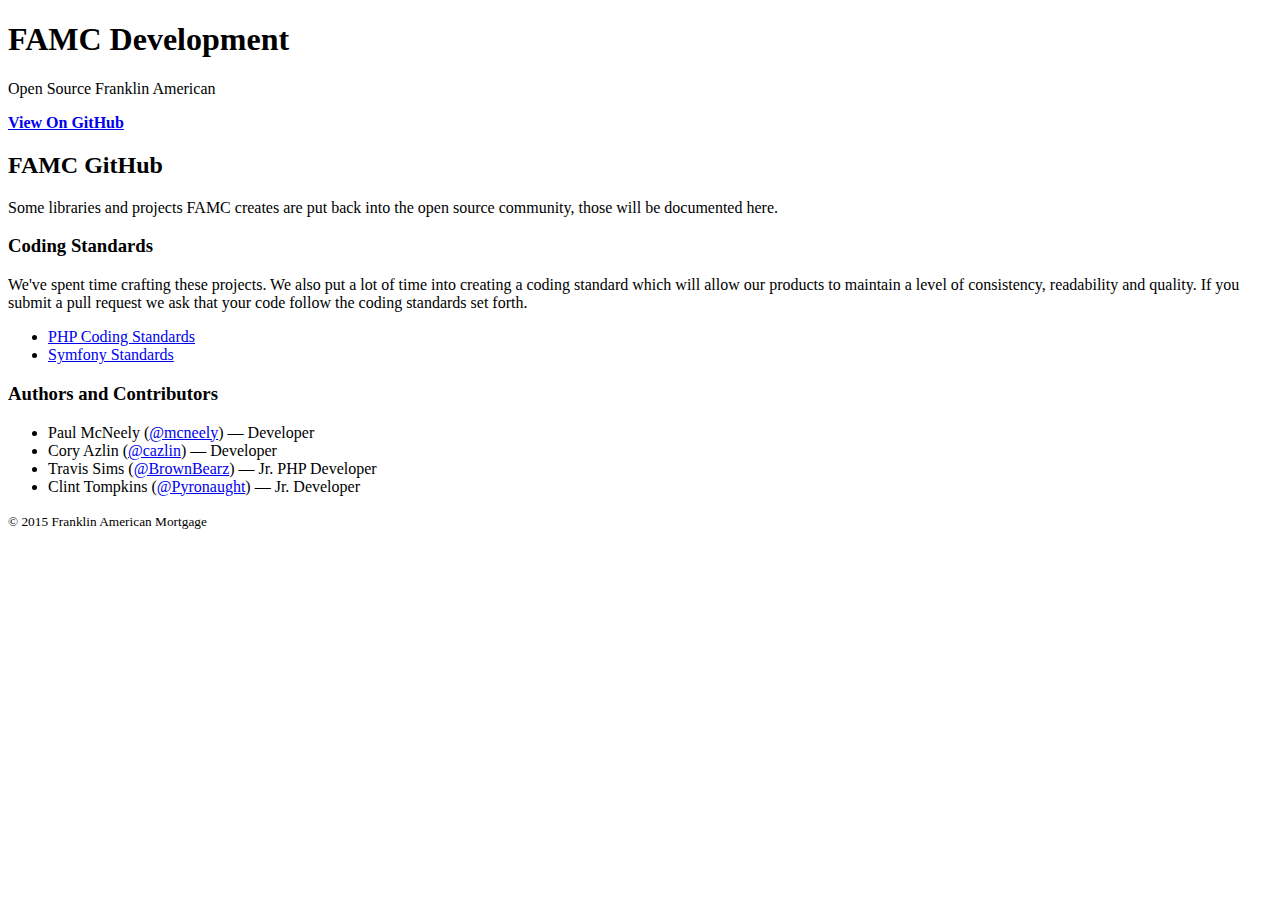
==== index.html @ 0a298d92 "Merge pull request #1 from mcneely/master" ====
<!DOCTYPE html>
<html>
  <head lang="en">
    <meta charset="utf-8">
    <meta http-equiv="X-UA-Compatible" content="chrome=1">
    <title>FAMC Development by FAMC-Development</title>
    <link rel="stylesheet" href="stylesheets/styles.css">
    <link rel="stylesheet" href="stylesheets/github-dark.css">
    <script src="//ajax.googleapis.com/ajax/libs/jquery/1.7.1/jquery.min.js"></script>
    <script src="javascripts/main.js"></script>
    <!--[if lt IE 9]>
      <script src="//html5shiv.googlecode.com/svn/trunk/html5.js"></script>
    <![endif]-->
    <meta name="viewport" content="width=device-width, initial-scale=1, user-scalable=no">

  </head>
  <body>

      <header>
        <h1>FAMC Development</h1>
        <p>Open Source Franklin American</p>
      </header>

      <div id="banner">
        <span id="logo"></span>

        <a href="https://github.com/FAMC-Development" class="button fork"><strong>View On GitHub</strong></a>
      </div><!-- end banner -->

    <div class="wrapper">
      <nav>
        <ul></ul>
      </nav>
      <section>
<h2><a id="famc-github" class="anchor" href="#famc-github" aria-hidden="true"><span class="octicon octicon-link"></span></a>FAMC GitHub</h2>

<p>Some libraries and projects FAMC creates are put back into the open source community, those will be documented here. </p>

<h3><a id="standards" class="anchor" href="#standards" aria-hidden="true"><span class="octicon octicon-link"></span></a>Coding Standards</h3>

<p>We've spent time crafting these projects. We also put a lot of time into
   creating a coding standard which will allow our products to maintain a level
   of consistency, readability and quality. If you submit a pull request we ask
   that your code follow the coding standards set forth.
</p>
          <ul>
              <li><a href="standards/php.html">PHP Coding Standards</a></li>
              <li><a href="standards/symfony.html">Symfony Standards</a></li>
          </ul>

<h3>
<a id="authors-and-contributors" class="anchor" href="#authors-and-contributors" aria-hidden="true"><span class="octicon octicon-link"></span></a>Authors and Contributors</h3>

<ul>
    <li>Paul McNeely (<a href="https://github.com/mcneely" class="user-mention">@mcneely</a>) &mdash; Developer</li>
    <li>Cory Azlin (<a href="https://github.com/cazlin" class="user-mention">@cazlin</a>) &mdash; Developer</li>
    <li>Travis Sims (<a href="https://github.com/BrownBearz" class="user-mention">@BrownBearz</a>) &mdash; Jr. PHP Developer</li>
    <li>Clint Tompkins (<a href="https://github.com/Pyronaught" class="user-mention">@Pyronaught</a>) &mdash; Jr. Developer</li>
</ul>

          <!--
<h3>
<a id="support-or-contact" class="anchor" href="#support-or-contact" aria-hidden="true"><span class="octicon octicon-link"></span></a>Support or Contact</h3>

<p>Having trouble with a project? Check out the documentation at <a href="https://help.github.com/pages">https://help.github.com/pages</a> or contact <a href="mailto:support@github.com">support@github.com</a> and we’ll help you sort it out.</p>
-->
</section>

      <footer>
        <p><small>&copy; 2015 Franklin American Mortgage</small></p>
      </footer>
    </div>
    <!--[if !IE]><script>fixScale(document);</script><![endif]-->
    
  </body>
</html>
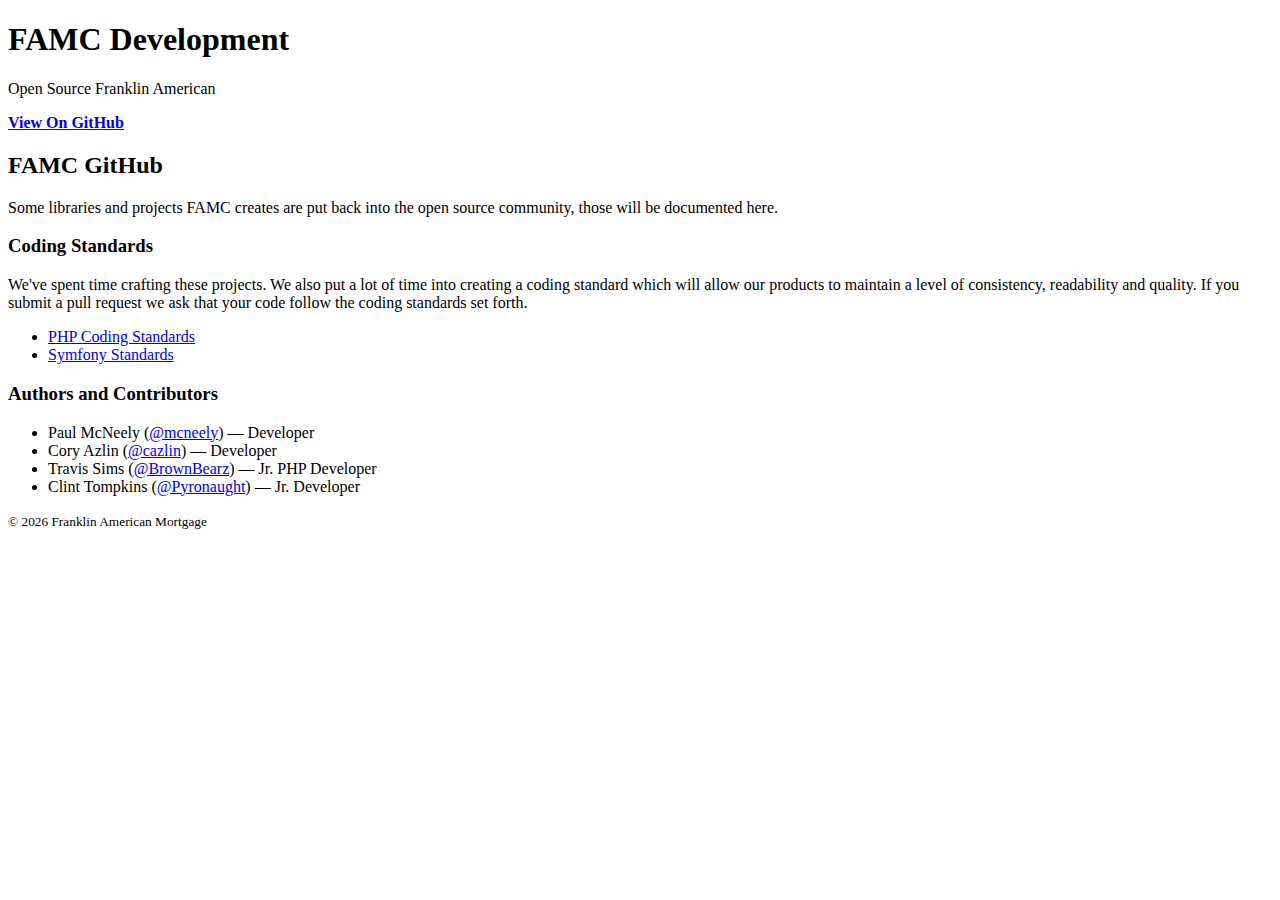
==== commit cb61dc0f: "use current year in copywrite" ====
--- a/index.html
+++ b/index.html
@@ -67,7 +67,7 @@
 </section>
 
       <footer>
-        <p><small>&copy; 2015 Franklin American Mortgage</small></p>
+          <p><small>&copy; <script>document.write(new Date().getFullYear())</script>  Franklin American Mortgage</small></p>
       </footer>
     </div>
     <!--[if !IE]><script>fixScale(document);</script><![endif]-->
